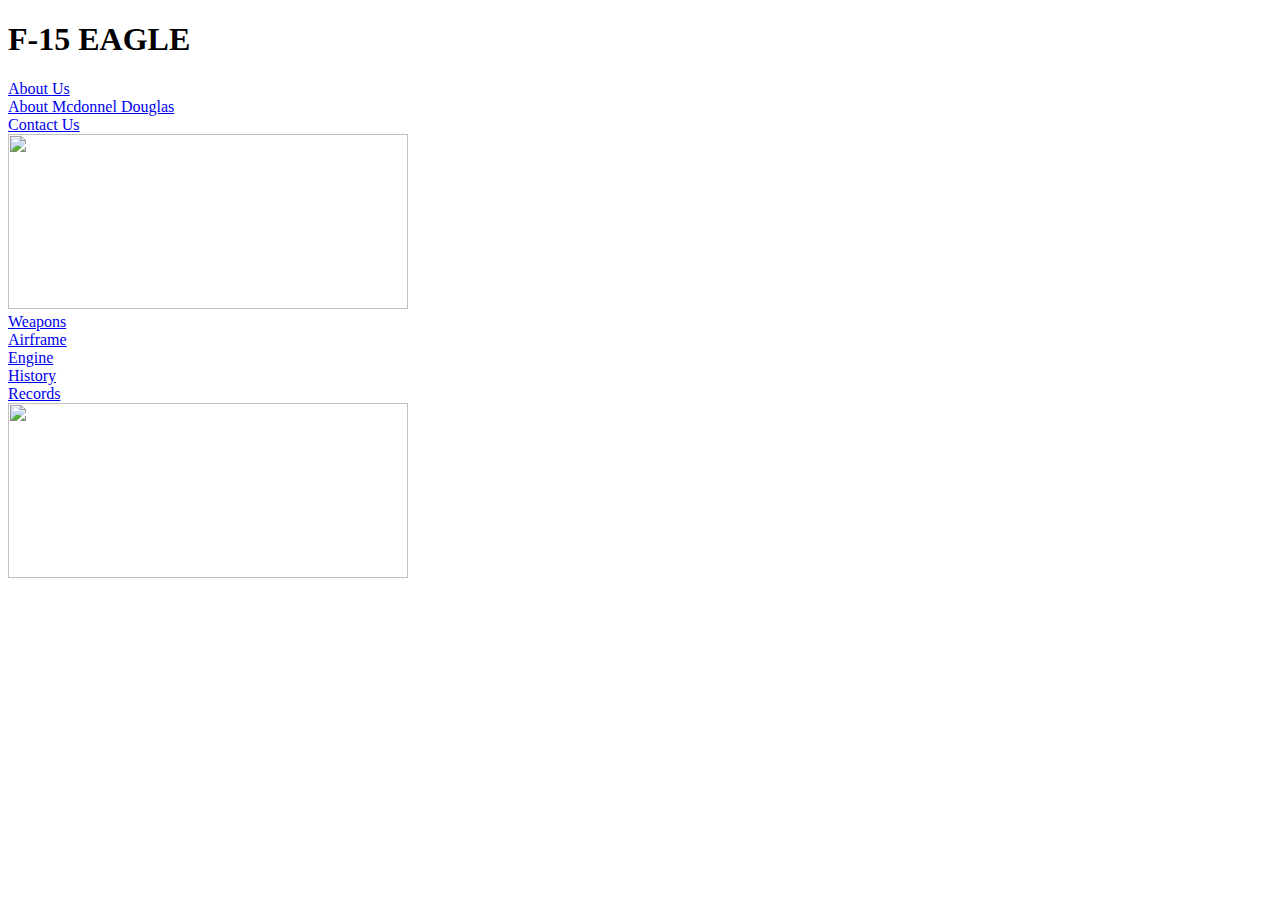
==== index.html @ 26f16382 "Update index.html" ====
<!DOCTYPE html>
<html lang="en">
<head>
    <meta charset="UTF-8">
    <meta name="viewport" content="width=device-width, initial-scale=1.0">
    <title>F-15 EAGLE</title>
    <link rel="stylesheet" href="styles.css">
    <script src="script.js" defer></script>
</head>
<body>
    <script>document.addEventListener("DOMContentLoaded", function() {
        const boxes = document.querySelectorAll(".box");
    
        boxes.forEach(box => {
            box.addEventListener("mouseover", function() {
                const boxId = this.getAttribute("id");
                const images = {
                    about: "about_image.jpg",
                    weapons: "weapons_image.jpg",
                    contact: "contact_image.jpg",
                    airframe: "airframe_image.jpg",
                    engine: "engine_image.jpg",
                    history: "history_image.jpg",
                    records: "records_image.jpg"
                };
    
                document.documentElement.style.setProperty("--current-image", `url('${images[boxId]}')`);
            });
        });
    });
    </script>
      <div class="container">
        <h1 class="title">F-15 EAGLE</h1>
        <div class="top-row">
            <div class="box" id="about"><a href="about.html">About Us</a></div>
            <div class="box" id="about MD"><a href="MD.html">About Mcdonnel Douglas</a></div>
            <div class="box" id="contact"><a href="contact.html">Contact Us</a></div>
        </div>
        <div class="middle-container">
            <div class="left-box"><img id="leftImg" src="" width="400" height="175" ></div>
            <div class="middle-column">
                <div class="middle-box" id="weapons"><a href="Weapons.html">Weapons</a></div>
                <div class="middle-box" id="airframe"><a href="Airframe.html">Airframe</a></div>
                <div class="middle-box" id="engine"><a href="Engine.html">Engine</a></div>
                <div class="middle-box" id="history"><a href="History.html">History</a></div>
                <div class="middle-box" id="records"><a href="Records.html">Records</a></div>
            </div>
            <div class="right-box"><img id="rightImg" src="" width="400" height="175" ></div>
        </div>
    </div>
</body>
</html>
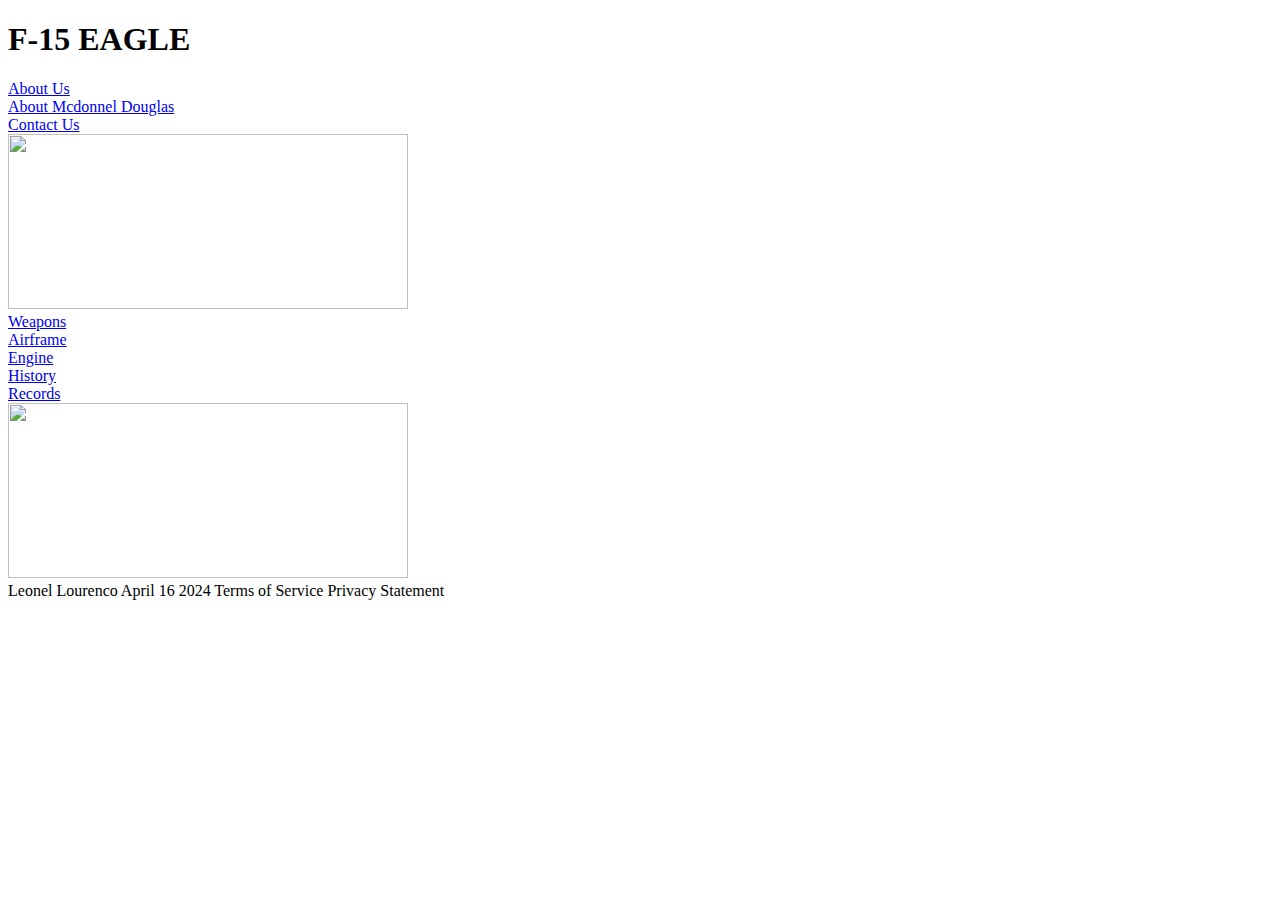
==== commit ffdbfbbf: "Update index.html" ====
--- a/index.html
+++ b/index.html
@@ -48,5 +48,11 @@
             <div class="right-box"><img id="rightImg" src="" width="400" height="175" ></div>
         </div>
     </div>
+    <footer>
+<span>Leonel Lourenco</span>
+<span>April 16 2024</span>
+<span>Terms of Service</span>
+<span>Privacy Statement</p></span>
+</footer>
 </body>
 </html>
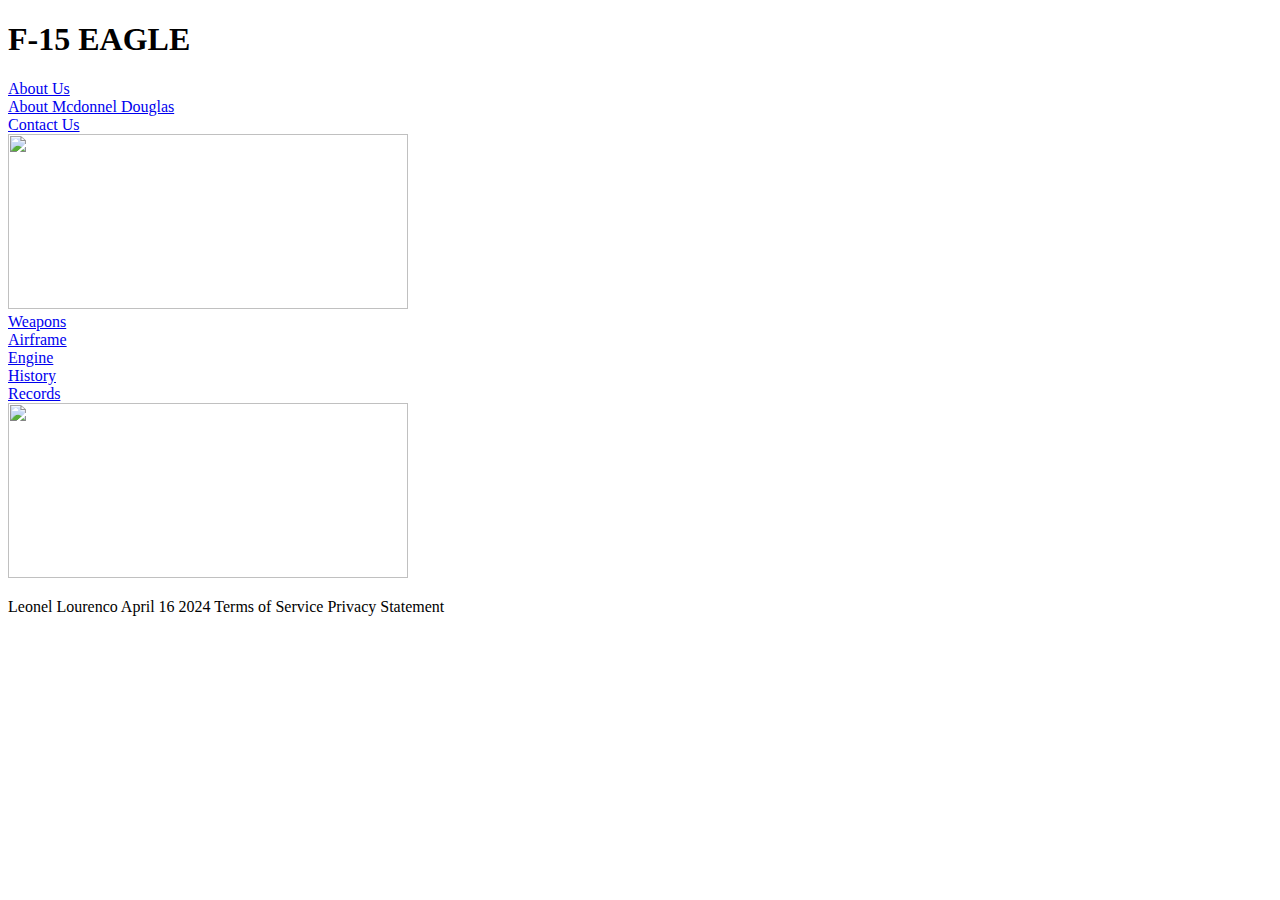
==== commit b23a569c: "Update index.html" ====
--- a/index.html
+++ b/index.html
@@ -49,10 +49,7 @@
         </div>
     </div>
     <footer>
-<span>Leonel Lourenco</span>
-<span>April 16 2024</span>
-<span>Terms of Service</span>
-<span>Privacy Statement</p></span>
-</footer>
+<p>Leonel Lourenco    April 16 2024    Terms of Service    Privacy Statement</p>
+    </footer>
 </body>
 </html>
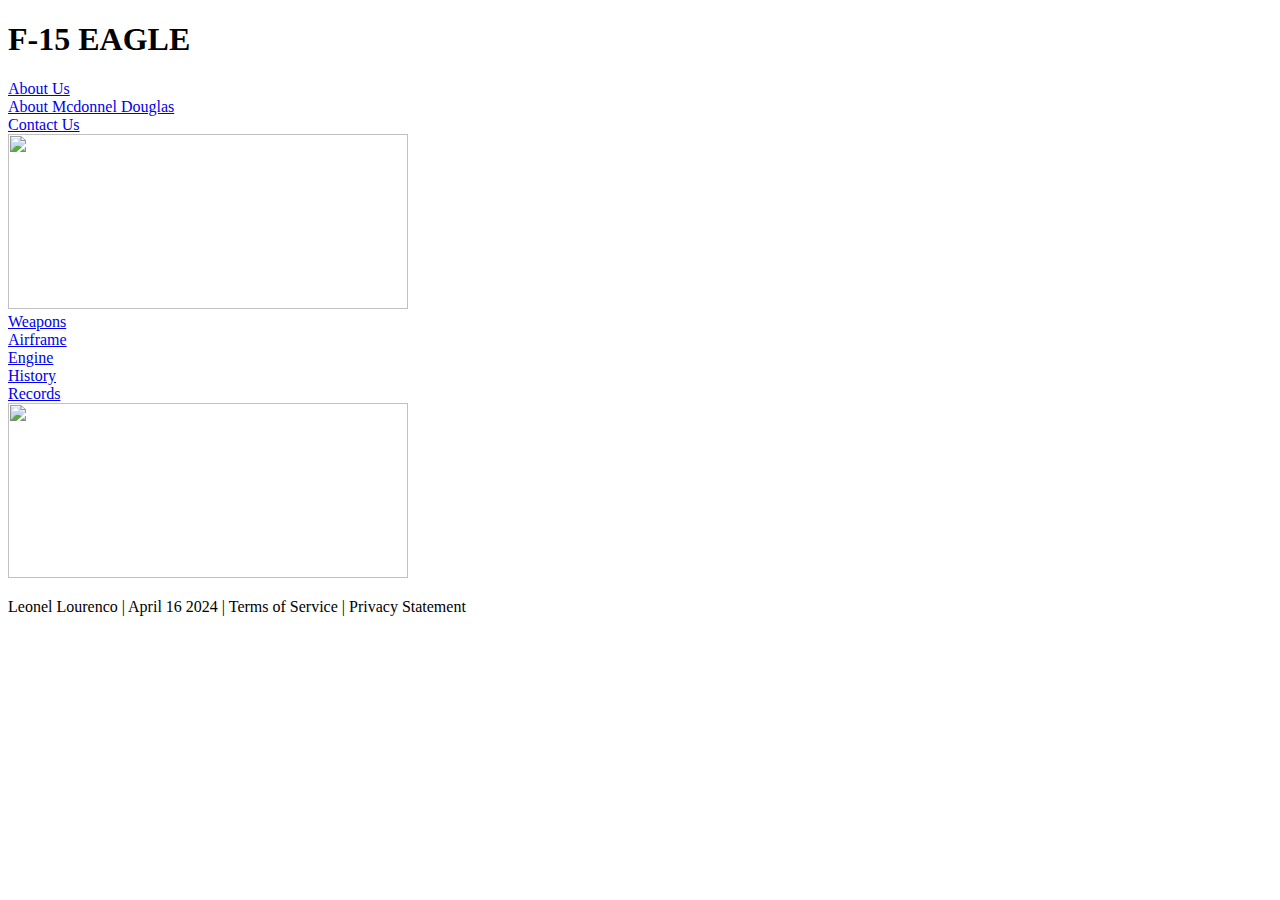
==== commit 5c24cd4c: "Update index.html" ====
--- a/index.html
+++ b/index.html
@@ -49,7 +49,7 @@
         </div>
     </div>
     <footer>
-<p>Leonel Lourenco    April 16 2024    Terms of Service    Privacy Statement</p>
+<p>Leonel Lourenco  |  April 16 2024  |  Terms of Service  |  Privacy Statement</p>
     </footer>
 </body>
 </html>
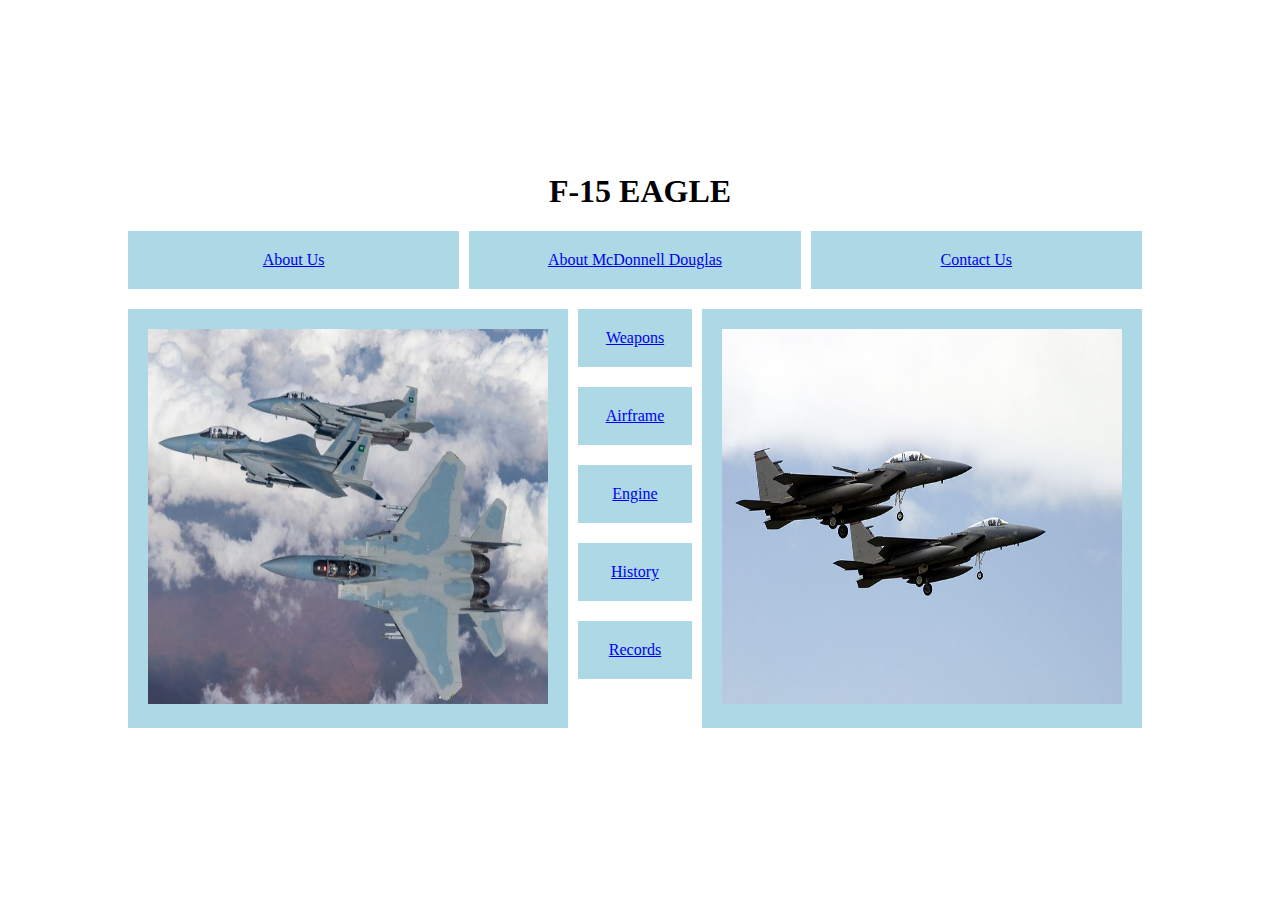
==== commit 07b70927: "Update index.html" ====
--- a/index.html
+++ b/index.html
@@ -9,35 +9,43 @@
 </head>
 <body>
     <script>document.addEventListener("DOMContentLoaded", function() {
-        const boxes = document.querySelectorAll(".box");
+        document.getElementById("rightImg").src="images/default1.jpg"
+        document.getElementById("leftImg").src="images/default2.jpg"
+        const boxes = document.querySelectorAll(".middle-box");
     
         boxes.forEach(box => {
             box.addEventListener("mouseover", function() {
                 const boxId = this.getAttribute("id");
-                const images = {
-                    about: "about_image.jpg",
-                    weapons: "weapons_image.jpg",
-                    contact: "contact_image.jpg",
-                    airframe: "airframe_image.jpg",
-                    engine: "engine_image.jpg",
-                    history: "history_image.jpg",
-                    records: "records_image.jpg"
+                const images1 = {
+                    weapons: "images/weapons1.jpg",
+                    airframe: "images/airframe1.jpg",
+                    engine: "images/engine1.jpeg",
+                    history: "images/history1.jpg",
+                    records: "images/records1.webp"
                 };
-    
-                document.documentElement.style.setProperty("--current-image", `url('${images[boxId]}')`);
+                const images2 = {
+                    weapons: "images/weapons2.jfif",
+                    airframe: "images/airframe2.avif",
+                    engine: "images/engine2.jpg",
+                    history: "images/history2.jpeg",
+                    records: "images/records2.jpg"
+                };
+
+                document.getElementById("rightImg").src=images2[boxId]
+                document.getElementById("leftImg").src=images1[boxId]
             });
         });
     });
     </script>
       <div class="container">
-        <h1 class="title">F-15 EAGLE</h1>
+        <h1 class="title" href="new_landing_page.html" style="text-decoration: none">F-15 EAGLE</h1>
         <div class="top-row">
-            <div class="box" id="about"><a href="about.html">About Us</a></div>
-            <div class="box" id="about MD"><a href="MD.html">About Mcdonnel Douglas</a></div>
+            <div class="box" id="about"><a href="About.html">About Us</a></div>
+            <div class="box" id="about MD"><a href="MD.html">About McDonnell Douglas</a></div>
             <div class="box" id="contact"><a href="contact.html">Contact Us</a></div>
         </div>
         <div class="middle-container">
-            <div class="left-box"><img id="leftImg" src="" width="400" height="175" ></div>
+            <div class="left-box"><img id="leftImg" src=current_image2 width="400" height="375" ></div>
             <div class="middle-column">
                 <div class="middle-box" id="weapons"><a href="Weapons.html">Weapons</a></div>
                 <div class="middle-box" id="airframe"><a href="Airframe.html">Airframe</a></div>
@@ -45,11 +53,8 @@
                 <div class="middle-box" id="history"><a href="History.html">History</a></div>
                 <div class="middle-box" id="records"><a href="Records.html">Records</a></div>
             </div>
-            <div class="right-box"><img id="rightImg" src="" width="400" height="175" ></div>
+            <div class="right-box"><img id="rightImg" src="current_image1" width="400" height="375" ></div>
         </div>
     </div>
-    <footer>
-<p>Leonel Lourenco  |  April 16 2024  |  Terms of Service  |  Privacy Statement</p>
-    </footer>
 </body>
 </html>
--- a/styles.css
+++ b/styles.css
@@ -0,0 +1,79 @@
+:root {
+    --current-image1: url('weapons1');
+    --current-image2: url('weapons2');
+}
+
+body, html {
+    margin: 0;
+    padding: 0;
+    height: 100%;
+}
+
+.container {
+    display: flex;
+    flex-direction: column;
+    justify-content: center;
+    align-items: center;
+    height: 100%;
+}
+
+.title {
+    font-size: 2em;
+    color: black;
+}
+
+.top-row {
+    display: flex;
+    justify-content: space-between;
+    width: 80%;
+}
+
+.box {
+    flex: 1;
+    background-color: lightblue;
+    text-align: center;
+    padding: 20px;
+    margin-bottom: 0;
+    margin-right: 10px; 
+}
+
+.middle-container {
+    display: flex;
+    justify-content: space-between;
+    align-items: stretch;
+    width: 80%;
+    margin-top: 20px;
+}
+
+
+.left-box, .right-box {
+    flex: 1;
+    background-color: lightblue;
+    text-align: center;
+    padding: 20px;
+    margin-bottom: 20px;
+    margin-right: 10px; 
+}
+
+.middle-column {
+    display: flex;
+    flex-direction: column;
+    align-items: stretch;
+    flex: 2;
+}
+
+.middle-box {
+    background-color: lightblue;
+    text-align: center;
+    padding: 20px;
+    margin-bottom: 20px;
+    margin-right: 10px; /* Adjusted margin-right */
+}
+
+title:visited{
+    color: black;
+}
+
+.image-right {
+    float: right;
+}
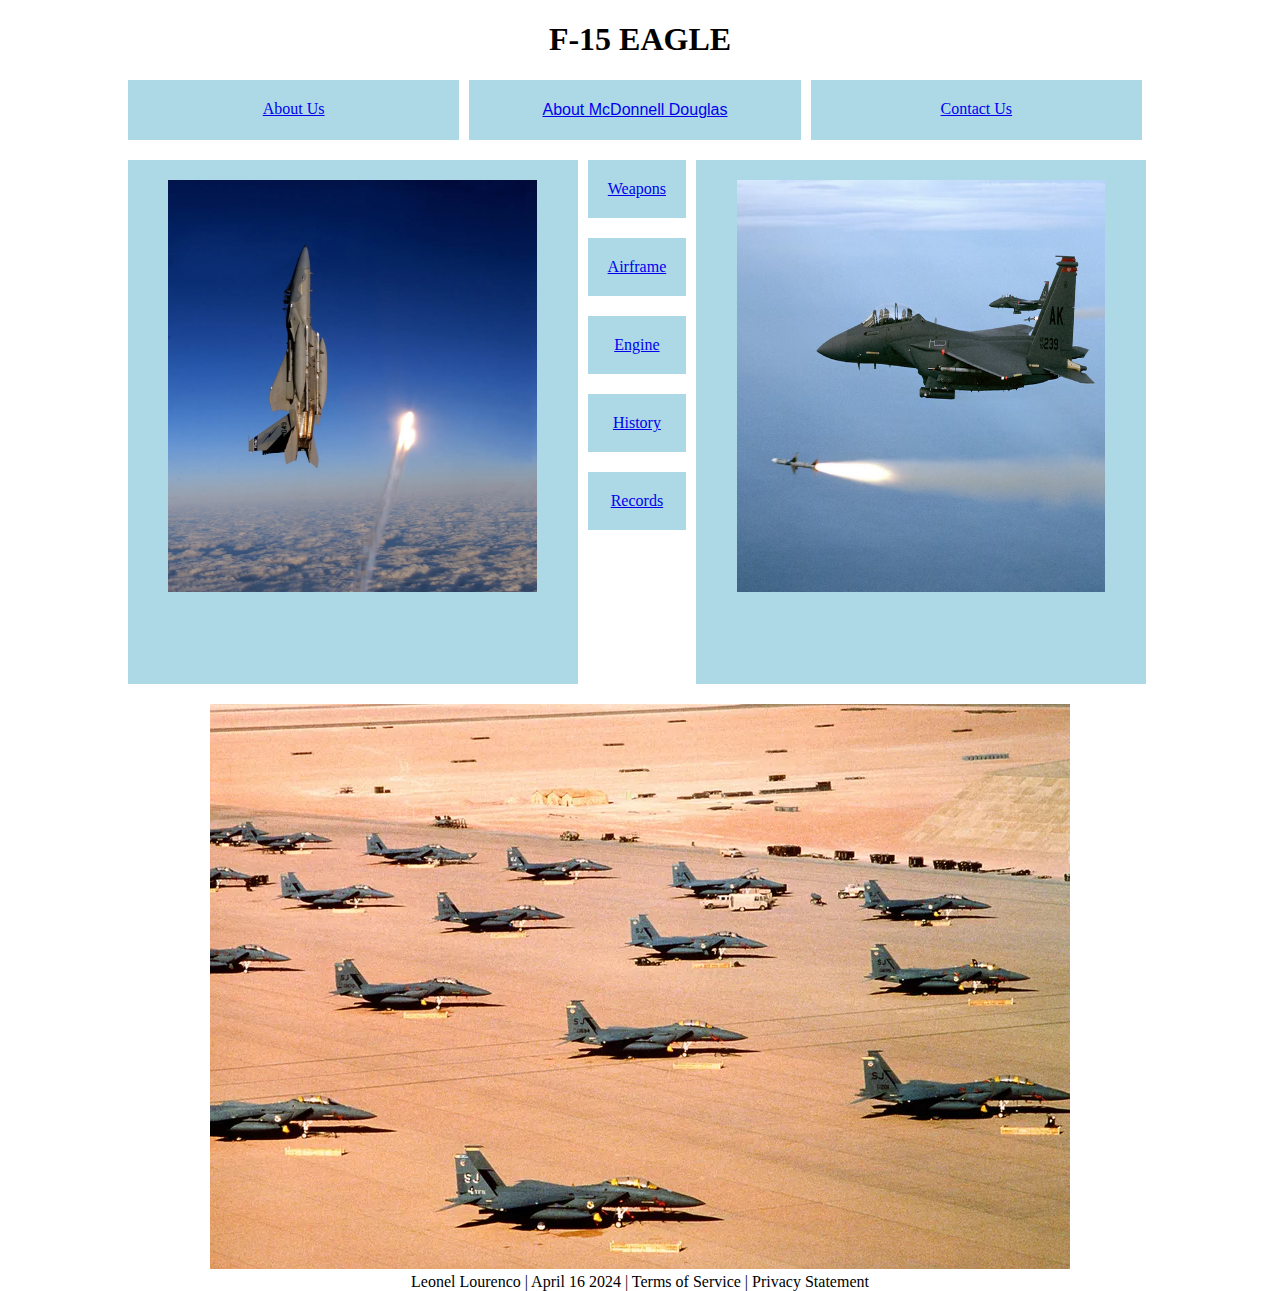
==== commit a32f96b2: "Add files via upload" ====
--- a/index.html
+++ b/index.html
@@ -9,25 +9,25 @@
 </head>
 <body>
     <script>document.addEventListener("DOMContentLoaded", function() {
-        document.getElementById("rightImg").src="images/default1.jpg"
-        document.getElementById("leftImg").src="images/default2.jpg"
+        document.getElementById("rightImg").src="images/weapons2.avif"
+        document.getElementById("leftImg").src="images/weapons1.webp"
         const boxes = document.querySelectorAll(".middle-box");
     
         boxes.forEach(box => {
             box.addEventListener("mouseover", function() {
                 const boxId = this.getAttribute("id");
                 const images1 = {
-                    weapons: "images/weapons1.jpg",
+                    weapons: "images/weapons1.webp",
                     airframe: "images/airframe1.jpg",
                     engine: "images/engine1.jpeg",
                     history: "images/history1.jpg",
-                    records: "images/records1.webp"
+                    records: "images/records1.jpg"
                 };
                 const images2 = {
-                    weapons: "images/weapons2.jfif",
+                    weapons: "images/weapons2.avif",
                     airframe: "images/airframe2.avif",
-                    engine: "images/engine2.jpg",
-                    history: "images/history2.jpeg",
+                    engine: "images/engine2.avif",
+                    history: "images/history2.png",
                     records: "images/records2.jpg"
                 };
 
@@ -38,14 +38,23 @@
     });
     </script>
       <div class="container">
-        <h1 class="title" href="new_landing_page.html" style="text-decoration: none">F-15 EAGLE</h1>
+        <h1 class="title" href="index.html" style="text-decoration: none">F-15 EAGLE</h1>
         <div class="top-row">
             <div class="box" id="about"><a href="About.html">About Us</a></div>
-            <div class="box" id="about MD"><a href="MD.html">About McDonnell Douglas</a></div>
+            <div class="box dropdown" id="about MD">
+                <button class="dropbtn" ><a href="MD.html">About McDonnell Douglas</a></button>
+                    <div class="dropdown-content">
+                      <a href="Weapons.html">Weapons</a>
+                      <a href="Airframe.html">Airframe</a>
+                      <a href="Engine.html">Engine</a>
+                      <a href="History.html">History</a>
+                      <a href="Records.html">Records</a>
+                    </div>
+            </div>
             <div class="box" id="contact"><a href="contact.html">Contact Us</a></div>
         </div>
         <div class="middle-container">
-            <div class="left-box"><img id="leftImg" src=current_image2 width="400" height="375" ></div>
+            <div class="left-box"><img id="leftImg" alt="F-15 shooting a missile" src=current_image2 width=90% height=85% ></div>
             <div class="middle-column">
                 <div class="middle-box" id="weapons"><a href="Weapons.html">Weapons</a></div>
                 <div class="middle-box" id="airframe"><a href="Airframe.html">Airframe</a></div>
@@ -53,8 +62,23 @@
                 <div class="middle-box" id="history"><a href="History.html">History</a></div>
                 <div class="middle-box" id="records"><a href="Records.html">Records</a></div>
             </div>
-            <div class="right-box"><img id="rightImg" src="current_image1" width="400" height="375" ></div>
+            <div class="right-box"><img id="rightImg" src="current_image1" width=90% height=85% ></div>
         </div>
+        <div class="card flex" style="height: min-content; width: min-content;">
+            <img class="card-img-top" src="images\airframe_home.webp" alt="F-15s on an airfield">
+            <div class="card-body">
+            </div>
+          </div>
+        <footer class="bg-dark text-light py-4">
+            <div class="container">
+                <div class="row">
+                    <div class="col-md-6">
+                        Leonel Lourenco   |   April 16 2024   |    Terms of Service    |    Privacy Statement
+    
+                    </div>
+                </div>
+            </div>
+        </footer>
     </div>
 </body>
-</html>
+</html>--- a/styles.css
+++ b/styles.css
@@ -14,7 +14,7 @@
     flex-direction: column;
     justify-content: center;
     align-items: center;
-    height: 100%;
+    /* height: 100%; */
 }
 
 .title {
@@ -42,6 +42,7 @@
     justify-content: space-between;
     align-items: stretch;
     width: 80%;
+    max-width: 80%;
     margin-top: 20px;
 }
 
@@ -50,6 +51,10 @@
     flex: 1;
     background-color: lightblue;
     text-align: center;
+    min-height: 75%;
+    max-height: 75%;
+    min-width: 40%;
+    max-width: 40%;
     padding: 20px;
     margin-bottom: 20px;
     margin-right: 10px; 
@@ -77,3 +82,49 @@
 .image-right {
     float: right;
 }
+
+.dropbtn {
+    background-color: lightblue;
+    color: white;
+    /* padding: 16px; */
+    font-size: 16px;
+    border: none;
+  }
+  
+  
+  .dropdown {
+    position: relative;
+    display: inline-block;
+  }
+  
+
+  .dropdown-content {
+    display: none;
+    position: absolute;
+    background-color: #f1f1f1;
+    min-width: 160px;
+    box-shadow: 0px 8px 16px 0px rgba(0,0,0,0.2);
+    z-index: 1;
+  }
+  
+
+  .dropdown-content a {
+    color: black;
+    padding: 12px 16px;
+    text-decoration: none;
+    display: block;
+  }
+  
+  /* Change color of dropdown links on hover */
+  .dropdown-content a:hover {background-color: #ddd;}
+  
+  /* Show the dropdown menu on hover */
+  .dropdown:hover .dropdown-content {display: block;}
+  
+  /* Change the background color of the dropdown button when the dropdown content is shown */
+  .dropdown:hover .dropbtn {background-color: lightblue;}
+
+  .card{
+    width: 100%;
+    height: auto;
+  }